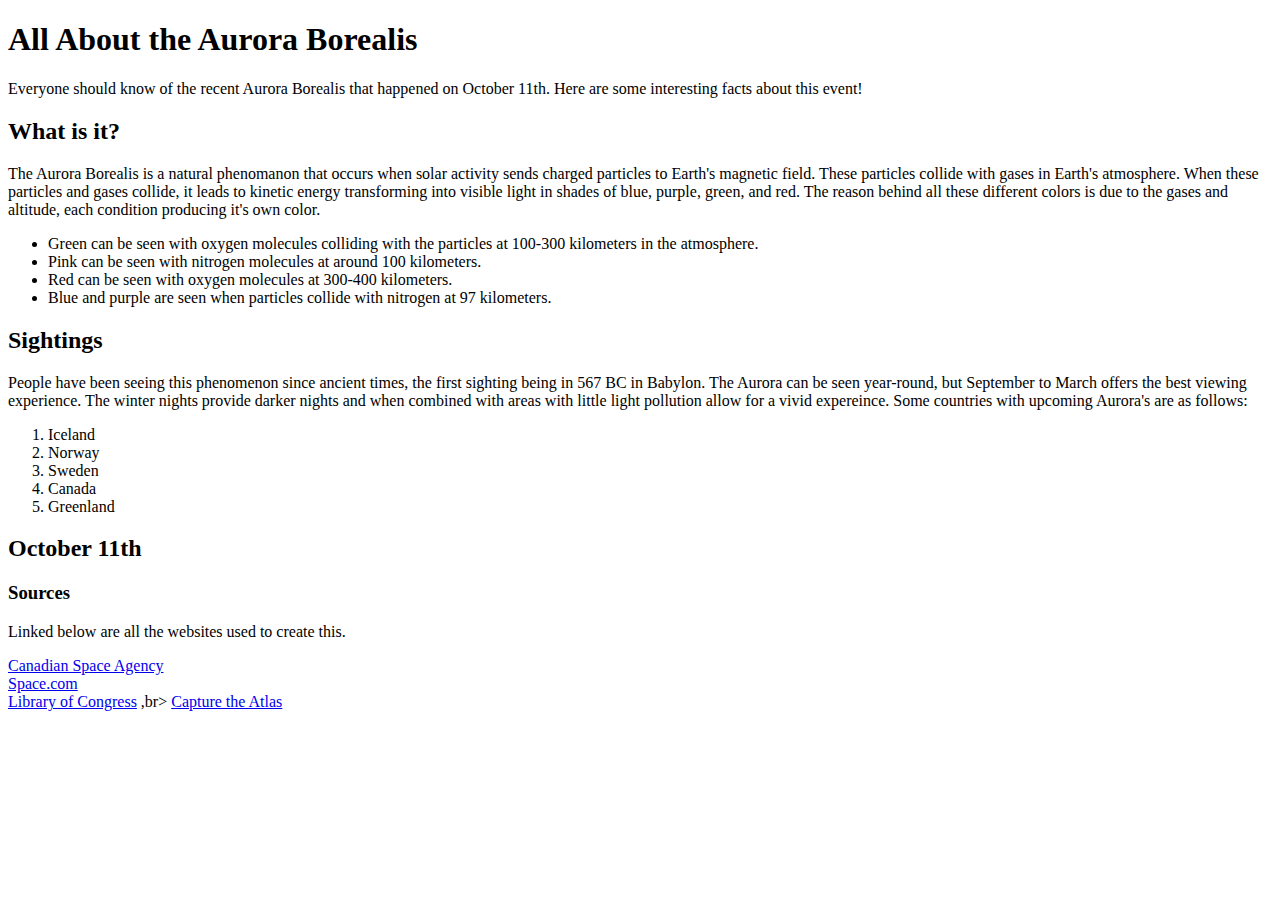
==== lab1.html @ d6c279ce "edited line breaks" ====
<!DOCTYPE html>
<html lang="en">
<head>
    <meta charset="UTF-8">
    <meta name="viewport" content="width=device-width, initial-scale=1.0">
    <title>The Aurora Borealis</title>
</head>
<body>
<!--Title + Opening-->
    <h1>All About the Aurora Borealis</h1>
        <p>Everyone should know of the recent Aurora Borealis that happened on October 11th. Here are some interesting facts about this event!</p>
<!--Section 1-->
        <h2>What is it?</h2>
        <p>The Aurora Borealis is a natural phenomanon that occurs when solar activity sends charged particles to Earth's magnetic field. These particles collide with gases in Earth's atmosphere. When these particles and gases collide, it leads to kinetic energy transforming into visible light in shades of blue, purple, green, and red. The reason behind all these different colors is due to the gases and altitude, each condition producing it's own color.</p>
            <ul>    
                <li>Green can be seen with oxygen molecules colliding with the particles at 100-300 kilometers in the atmosphere.</li>
                <li>Pink can be seen with nitrogen molecules at around 100 kilometers.</li>
                <li>Red can be seen with oxygen molecules at 300-400 kilometers.</li>
                <li>Blue and purple are seen when particles collide with nitrogen at 97 kilometers.</li>
            </ul>
                <!--Section 2-->
    <h2>Sightings</h2>
        <p>People have been seeing this phenomenon since ancient times, the first sighting being in 567 BC in Babylon. The Aurora can be seen year-round, but September to March offers the best viewing experience. The winter nights provide darker nights and when combined with areas with little light pollution allow for a vivid expereince. Some countries with upcoming Aurora's are as follows:</p>
            <ol>
                <li>Iceland</li>
                <li>Norway</li>
                <li>Sweden</li>
                <li>Canada</li>
                <li>Greenland</li>
            </ol>
<!--Section 3-->
    <h2>October 11th</h2>
        <p></p>
<!--Closing = Sources-->
    <h3>Sources</h3>
        <p>Linked below are all the websites used to create this.</p>
    <a href="https://www.asc-csa.gc.ca/eng/astronomy/northern-lights/what-are-northern-lights.asp">Canadian Space Agency</a>
    <br>
    <a href="https://www.space.com/aurora-colors-explained">Space.com</a>
    <br>
    <a href="https://www.loc.gov/everyday-mysteries/astronomy/item/what-are-the-northern-lights">Library of Congress</a>
    ,br>
    <a href="https://capturetheatlas.com/best-places-to-see-northern-lights/">Capture the Atlas</a>
    </body>
</html>
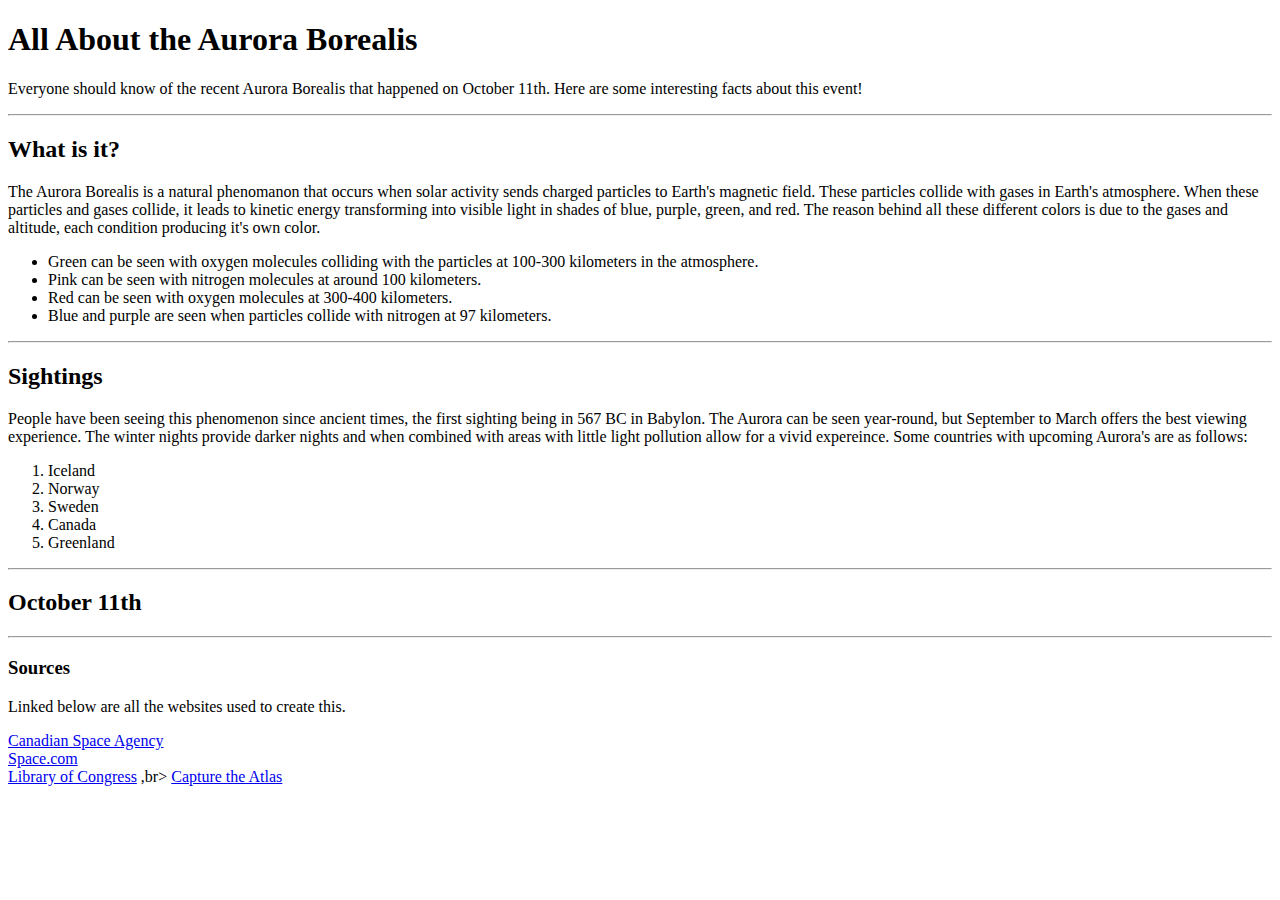
==== commit 3f35be2e: "added horizontal lines" ====
--- a/lab1.html
+++ b/lab1.html
@@ -3,14 +3,15 @@
 <head>
     <meta charset="UTF-8">
     <meta name="viewport" content="width=device-width, initial-scale=1.0">
-    <title>The Aurora Borealis</title>
+    <title>All About the Aurora Borealis</title>
 </head>
 <body>
 <!--Title + Opening-->
     <h1>All About the Aurora Borealis</h1>
         <p>Everyone should know of the recent Aurora Borealis that happened on October 11th. Here are some interesting facts about this event!</p>
+    <hr>
 <!--Section 1-->
-        <h2>What is it?</h2>
+    <h2>What is it?</h2>
         <p>The Aurora Borealis is a natural phenomanon that occurs when solar activity sends charged particles to Earth's magnetic field. These particles collide with gases in Earth's atmosphere. When these particles and gases collide, it leads to kinetic energy transforming into visible light in shades of blue, purple, green, and red. The reason behind all these different colors is due to the gases and altitude, each condition producing it's own color.</p>
             <ul>    
                 <li>Green can be seen with oxygen molecules colliding with the particles at 100-300 kilometers in the atmosphere.</li>
@@ -18,7 +19,8 @@
                 <li>Red can be seen with oxygen molecules at 300-400 kilometers.</li>
                 <li>Blue and purple are seen when particles collide with nitrogen at 97 kilometers.</li>
             </ul>
-                <!--Section 2-->
+    <hr>
+ <!--Section 2-->
     <h2>Sightings</h2>
         <p>People have been seeing this phenomenon since ancient times, the first sighting being in 567 BC in Babylon. The Aurora can be seen year-round, but September to March offers the best viewing experience. The winter nights provide darker nights and when combined with areas with little light pollution allow for a vivid expereince. Some countries with upcoming Aurora's are as follows:</p>
             <ol>
@@ -28,9 +30,11 @@
                 <li>Canada</li>
                 <li>Greenland</li>
             </ol>
+    <hr>
 <!--Section 3-->
     <h2>October 11th</h2>
         <p></p>
+    <hr>
 <!--Closing = Sources-->
     <h3>Sources</h3>
         <p>Linked below are all the websites used to create this.</p>
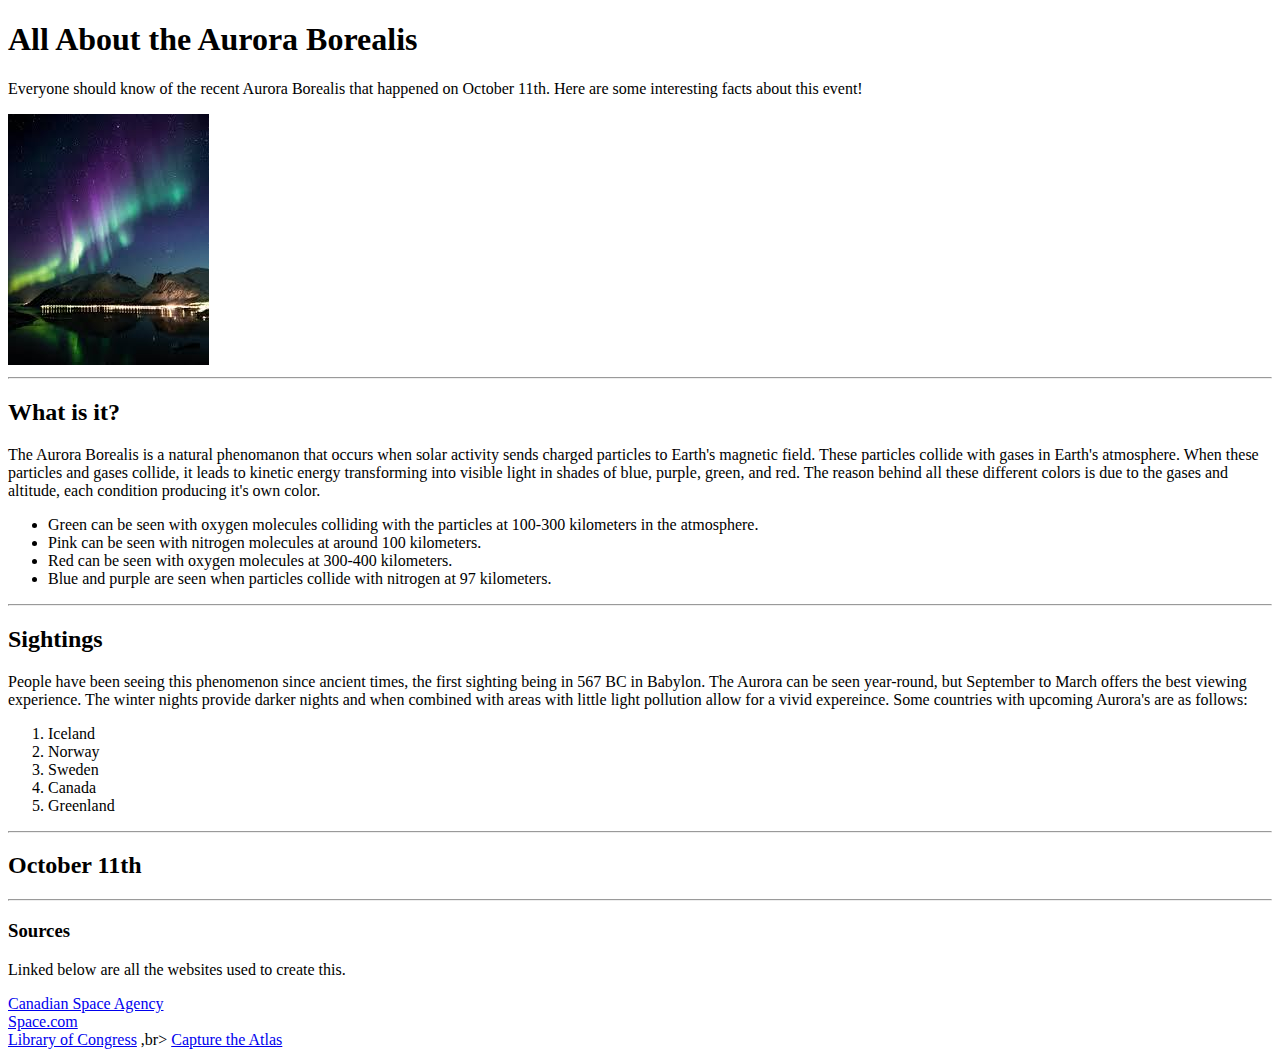
==== commit bcd7143b: "added image" ====
--- a/lab1.html
+++ b/lab1.html
@@ -9,6 +9,7 @@
 <!--Title + Opening-->
     <h1>All About the Aurora Borealis</h1>
         <p>Everyone should know of the recent Aurora Borealis that happened on October 11th. Here are some interesting facts about this event!</p>
+    <img src="aurora borealis.jpg" alt="Image of Aurora Borealis">
     <hr>
 <!--Section 1-->
     <h2>What is it?</h2>
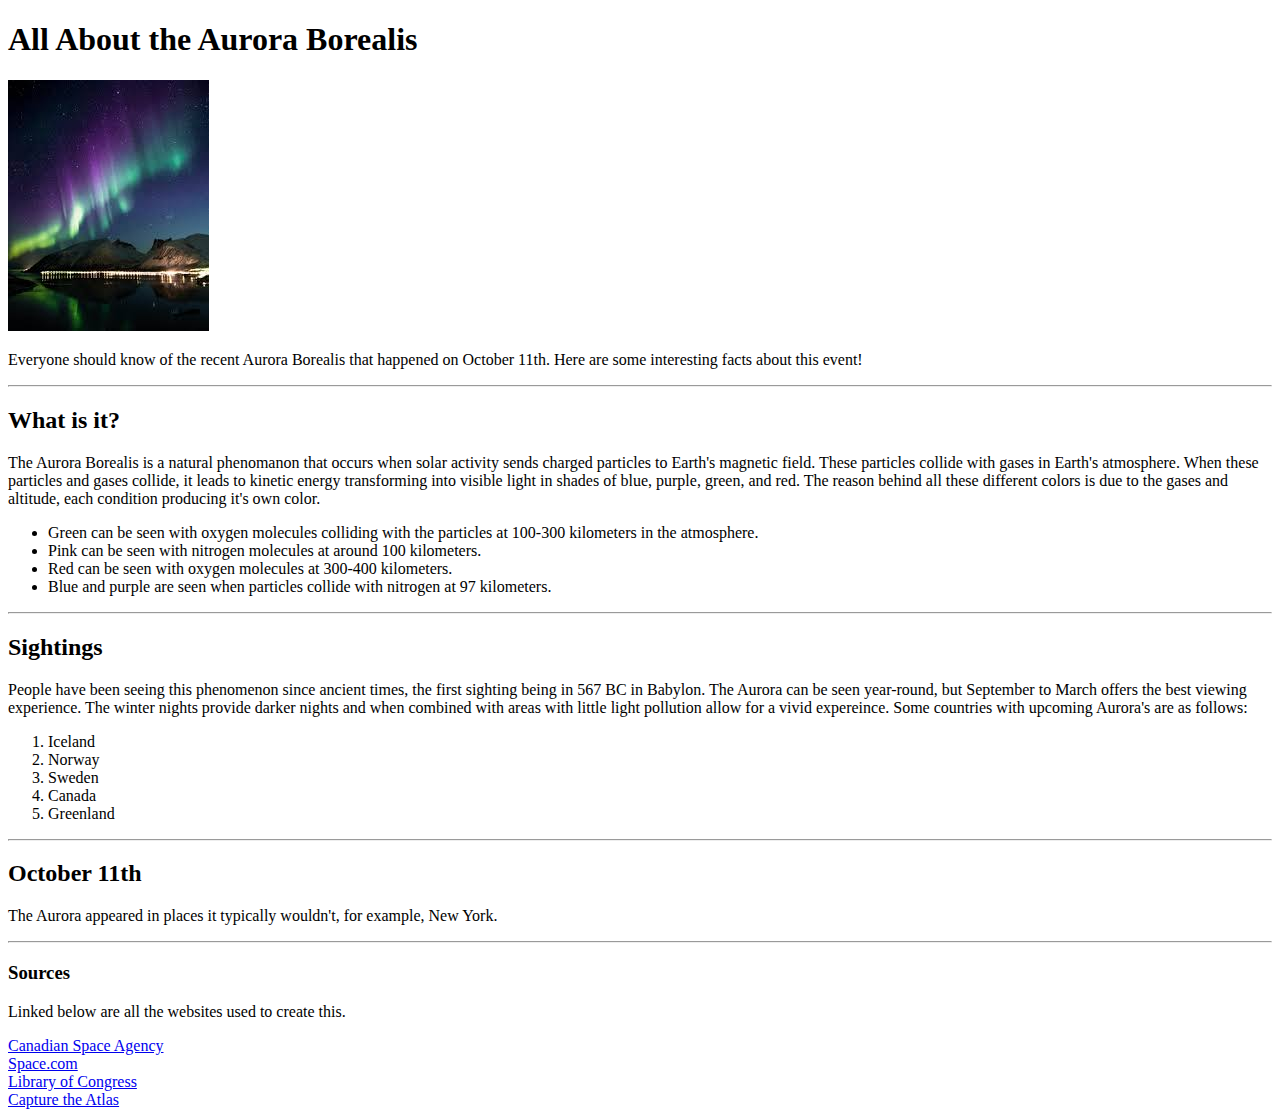
==== commit c056b04d: "changed image placement" ====
--- a/lab1.html
+++ b/lab1.html
@@ -8,8 +8,8 @@
 <body>
 <!--Title + Opening-->
     <h1>All About the Aurora Borealis</h1>
-        <p>Everyone should know of the recent Aurora Borealis that happened on October 11th. Here are some interesting facts about this event!</p>
-    <img src="aurora borealis.jpg" alt="Image of Aurora Borealis">
+        <img src="aurora borealis.jpg" alt="Image of Aurora Borealis">
+            <p>Everyone should know of the recent Aurora Borealis that happened on October 11th. Here are some interesting facts about this event!</p>
     <hr>
 <!--Section 1-->
     <h2>What is it?</h2>
@@ -34,17 +34,17 @@
     <hr>
 <!--Section 3-->
     <h2>October 11th</h2>
-        <p></p>
+        <p>The Aurora appeared in places it typically wouldn't, for example, New York. </p>
     <hr>
 <!--Closing = Sources-->
     <h3>Sources</h3>
         <p>Linked below are all the websites used to create this.</p>
-    <a href="https://www.asc-csa.gc.ca/eng/astronomy/northern-lights/what-are-northern-lights.asp">Canadian Space Agency</a>
+            <a href="https://www.asc-csa.gc.ca/eng/astronomy/northern-lights/what-are-northern-lights.asp">Canadian Space Agency</a>
     <br>
-    <a href="https://www.space.com/aurora-colors-explained">Space.com</a>
+            <a href="https://www.space.com/aurora-colors-explained">Space.com</a>
     <br>
-    <a href="https://www.loc.gov/everyday-mysteries/astronomy/item/what-are-the-northern-lights">Library of Congress</a>
-    ,br>
-    <a href="https://capturetheatlas.com/best-places-to-see-northern-lights/">Capture the Atlas</a>
+            <a href="https://www.loc.gov/everyday-mysteries/astronomy/item/what-are-the-northern-lights">Library of Congress</a>
+    <br>
+            <a href="https://capturetheatlas.com/best-places-to-see-northern-lights/">Capture the Atlas</a>
     </body>
 </html>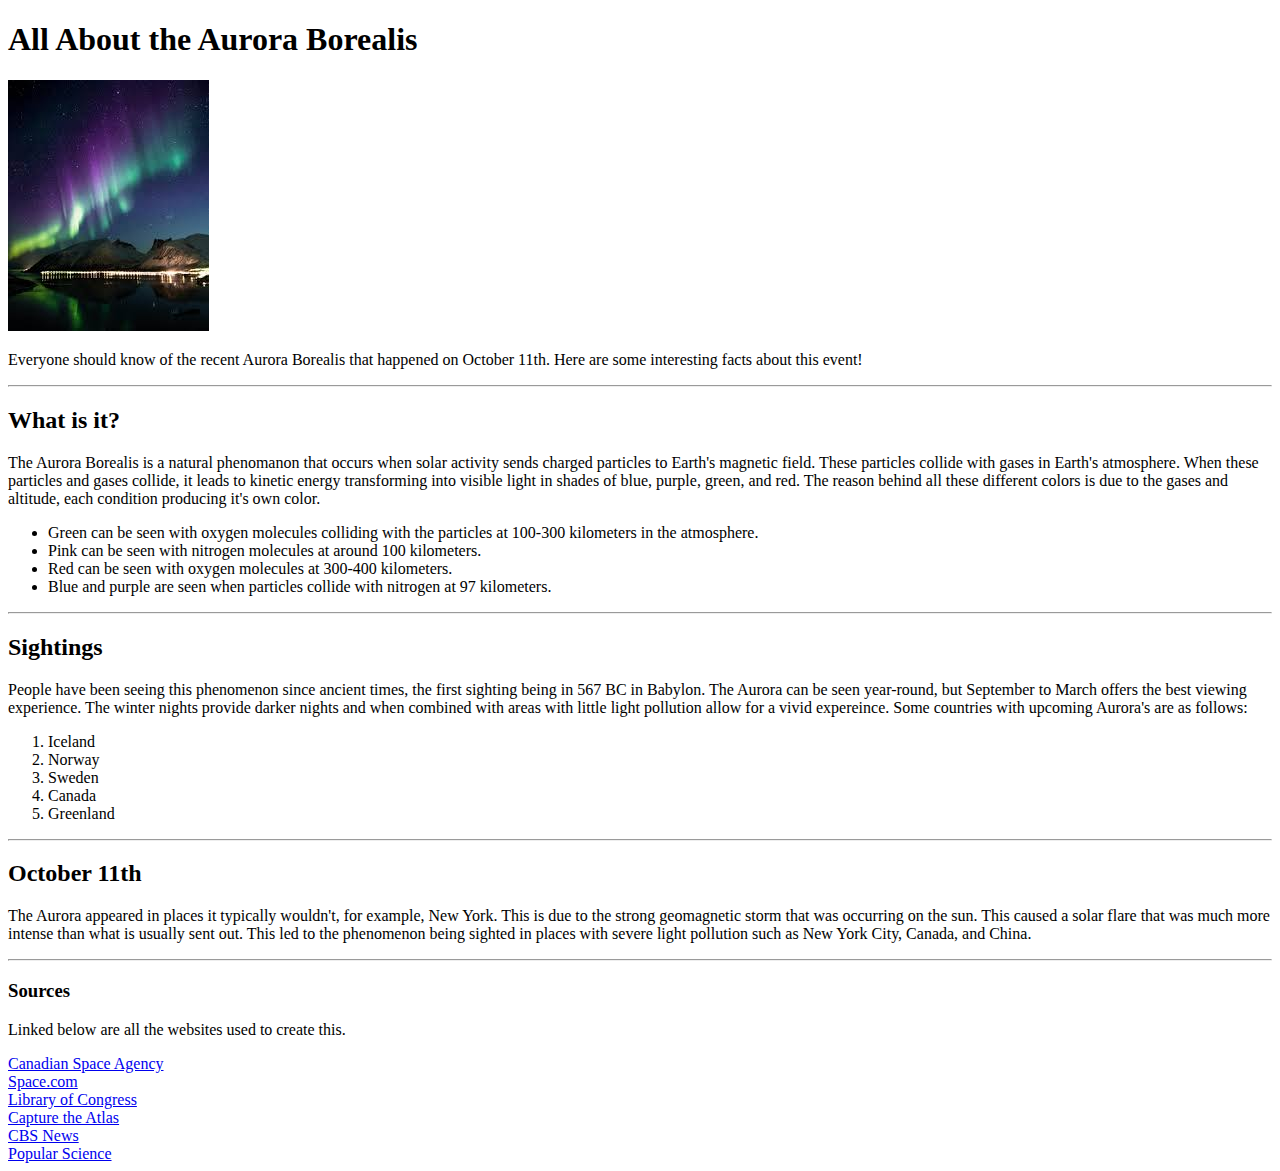
==== commit 81df125b: "finish section 3 + links" ====
--- a/lab1.html
+++ b/lab1.html
@@ -34,7 +34,7 @@
     <hr>
 <!--Section 3-->
     <h2>October 11th</h2>
-        <p>The Aurora appeared in places it typically wouldn't, for example, New York. </p>
+        <p>The Aurora appeared in places it typically wouldn't, for example, New York. This is due to the strong geomagnetic storm that was occurring on the sun. This caused a solar flare that was much more intense than what is usually sent out. This led to the phenomenon being sighted in places with severe light pollution such as New York City, Canada, and China.</p>
     <hr>
 <!--Closing = Sources-->
     <h3>Sources</h3>
@@ -46,5 +46,9 @@
             <a href="https://www.loc.gov/everyday-mysteries/astronomy/item/what-are-the-northern-lights">Library of Congress</a>
     <br>
             <a href="https://capturetheatlas.com/best-places-to-see-northern-lights/">Capture the Atlas</a>
-    </body>
+    <br>
+            <a href="https://www.cbsnews.com/news/northern-lights-forecast-maps-october-2024/">CBS News</a>
+    <br>
+            <a href="https://www.popsci.com/environment/northern-lights-october-10-11-2024/">Popular Science</a>
+   </body>
 </html>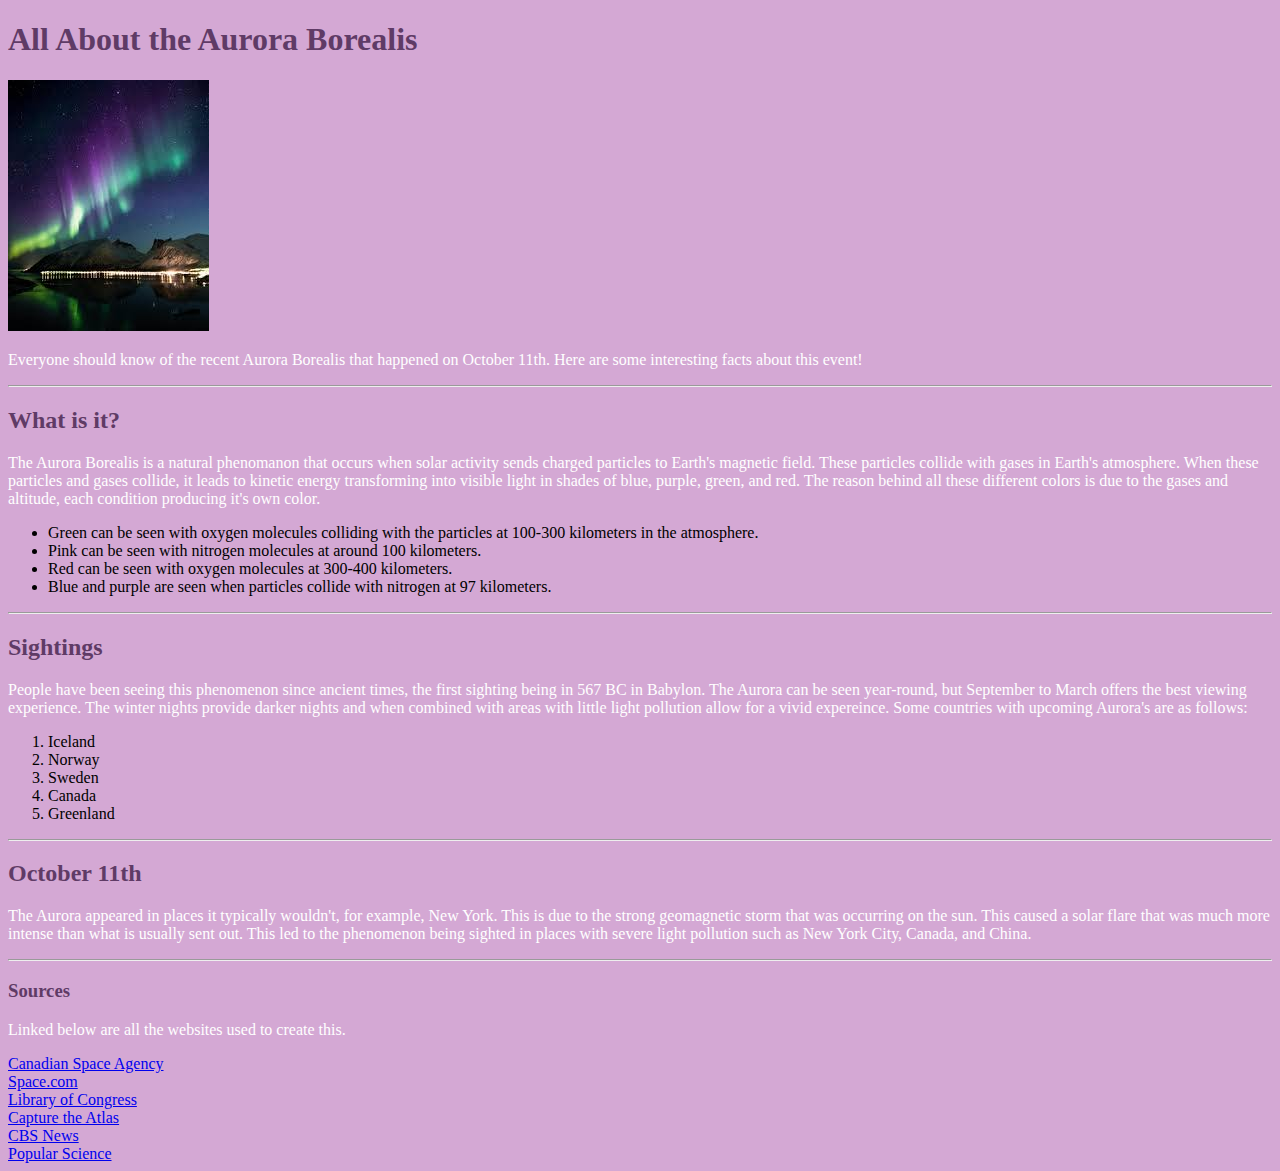
==== commit 3b099f98: "renamed lab1 css" ====
--- a/lab1.html
+++ b/lab1.html
@@ -4,6 +4,7 @@
     <meta charset="UTF-8">
     <meta name="viewport" content="width=device-width, initial-scale=1.0">
     <title>All About the Aurora Borealis</title>
+    <link rel="stylesheet" href="lab1.css">
 </head>
 <body>
 <!--Title + Opening-->
--- a/lab1.css
+++ b/lab1.css
@@ -0,0 +1,19 @@
+body {
+    background-color: rgb(212, 168, 212);
+}
+
+h1 {
+    color: rgb(95, 59, 102);
+}
+
+h2 {
+    color:rgb(95, 59, 102)
+}
+
+h3 {
+    color:rgb(95, 59, 102)
+}
+
+p {
+    color: rgb(255, 255, 255);
+}